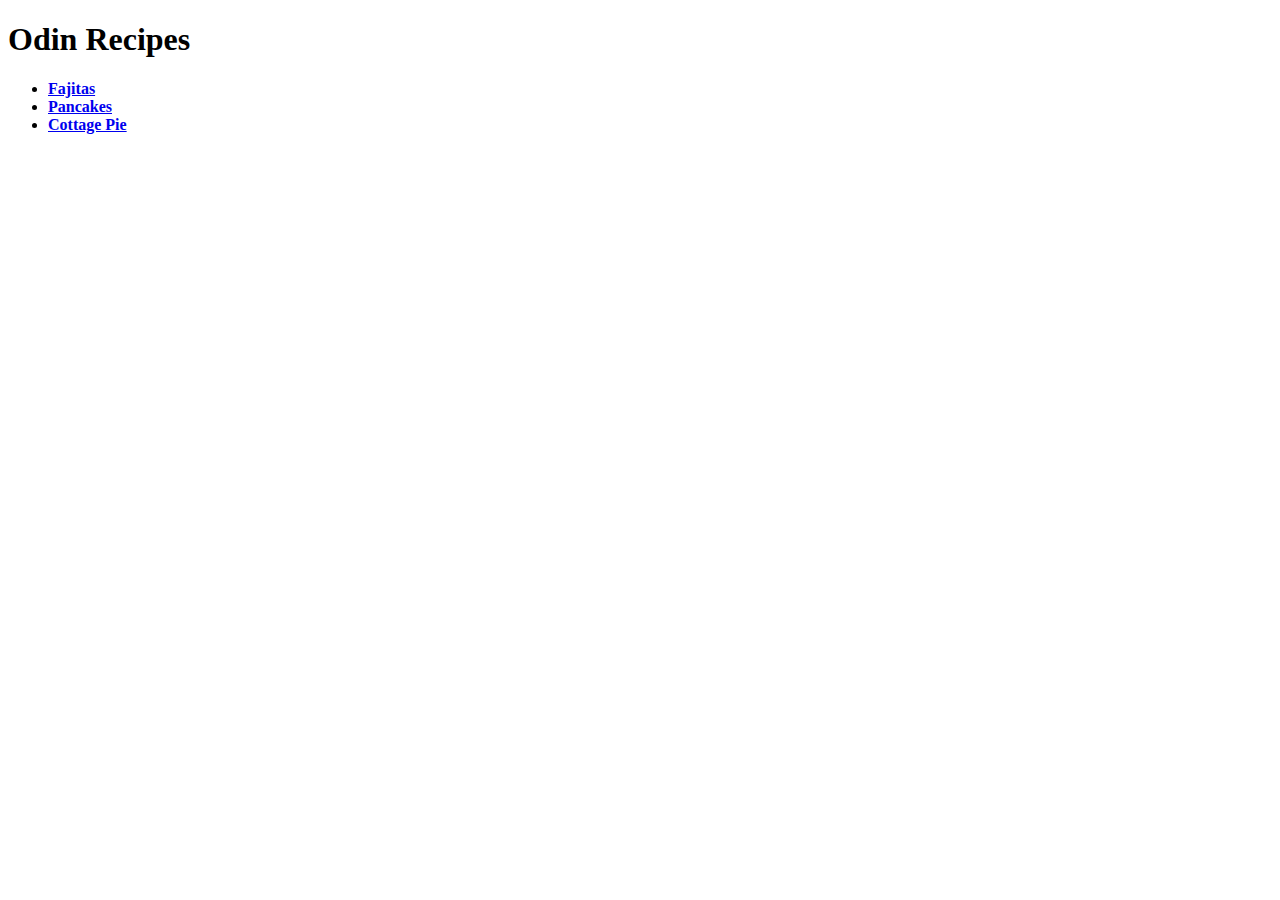
==== index.html @ 3fcb4322 "index.html and recipess/cottage-pie.html and recipes/fajitas.html and recipes/pancakes.html" ====
<!DOCTYPE html>
<html lang="en">
    <head>
      <meta charset="utf-8">
      <title>Recipe Book</title>

    </head>

    <body>
      <h1>Odin Recipes</h1>
        
      <ul>
        <li><a href="recipes/fajitas.html" target="_blank" rel="noopener noreferrer"><strong>Fajitas</strong</a></li>
        <li><a href="recipes/pancakes.html" target="_blank" rel="noopener noreferrer"><strong>Pancakes</strong></a></li>
        <li><a href="recipes/cottage-pie.html" target="_blank" rel="noopener noreferrer"><strong>Cottage Pie</strong></strong></a></li>

      </ul>


    </body>
</html>
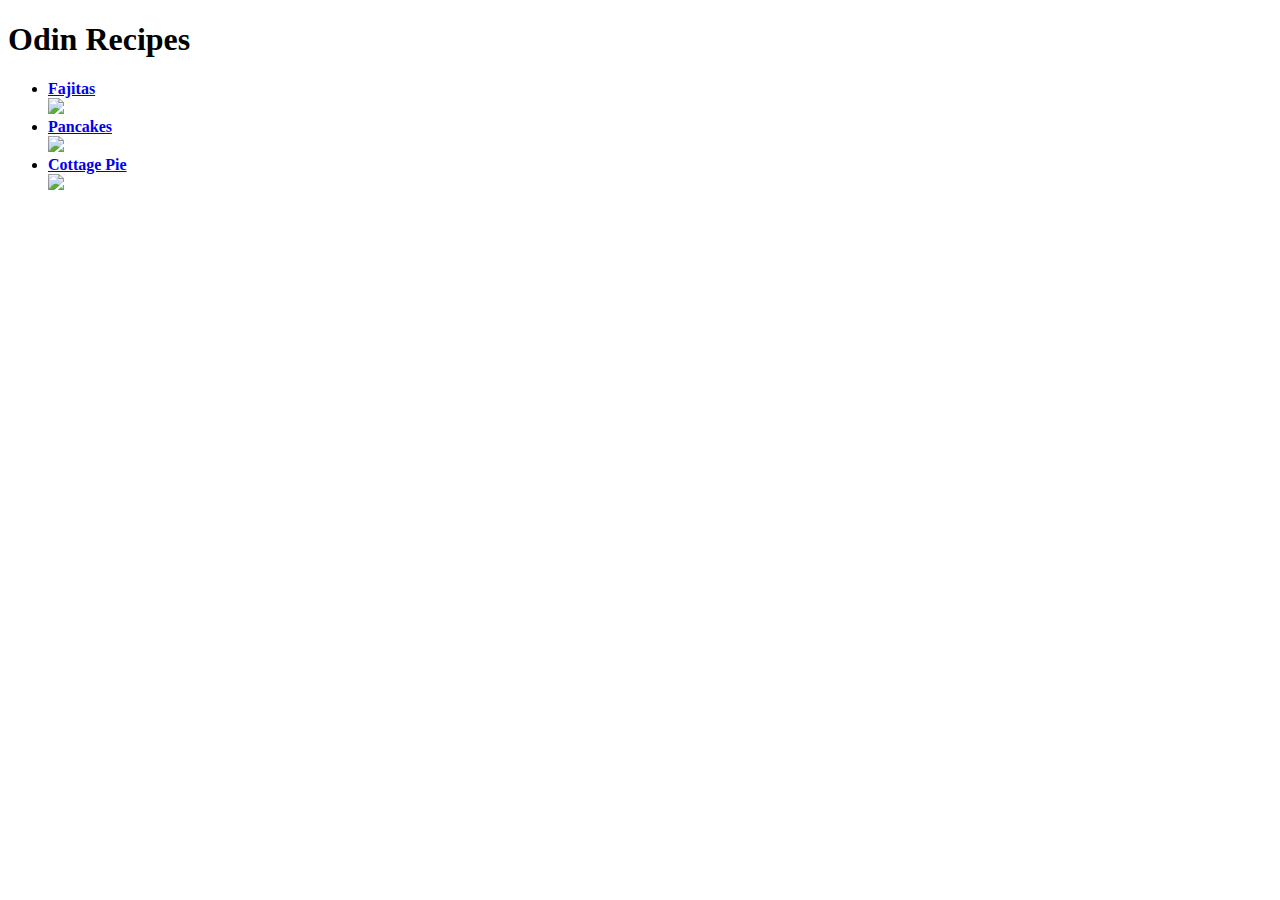
==== commit c779e4f9: "css/style.css" ====
--- a/index.html
+++ b/index.html
@@ -3,6 +3,7 @@
     <head>
       <meta charset="utf-8">
       <title>Recipe Book</title>
+      <link rel="stylesheet" href="css/style.css">
 
     </head>
 
@@ -10,10 +11,22 @@
       <h1>Odin Recipes</h1>
         
       <ul>
+        <div>
         <li><a href="recipes/fajitas.html" target="_blank" rel="noopener noreferrer"><strong>Fajitas</strong</a></li>
-        <li><a href="recipes/pancakes.html" target="_blank" rel="noopener noreferrer"><strong>Pancakes</strong></a></li>
+          <img src="https://brandsitesplatform-res.cloudinary.com/image/fetch/w_570,c_scale,q_auto:eco,f_auto,fl_lossy,dpr_1.0,e_sharpen:85/https://assets.brandplatform.generalmills.com%2F-%2Fmedia%2Fproject%2Fgmi%2Foldelpaso%2Foldelpaso-uk%2Foepp%2Frecipes%2Fnew-fajita-gluten-free-hero.png%3Fw%3D800%26rev%3D63d0d1e0c17b4d7ca0e473c7bec7417d">
+        
+        </div>
+        
+        <div>
+          <li><a href="recipes/pancakes.html" target="_blank" rel="noopener noreferrer"><strong>Pancakes</strong></a></li>
+        <img src="https://www.allrecipes.com/thmb/kvvETNZfOtAptH69gUsK6FaKRKA=/750x0/filters:no_upscale():max_bytes(150000):strip_icc():format(webp)/21014-Good-old-Fashioned-Pancakes-mfs_001-1fa26bcdedc345f182537d95b6cf92d8.jpg">
+
+        </div>
+
+        <div>
         <li><a href="recipes/cottage-pie.html" target="_blank" rel="noopener noreferrer"><strong>Cottage Pie</strong></strong></a></li>
-
+        <img src="https://ichef.bbci.co.uk/food/ic/food_16x9_1600/recipes/comfortingcottagepie_14505_16x9.jpg">
+        </div>
       </ul>
 
 
